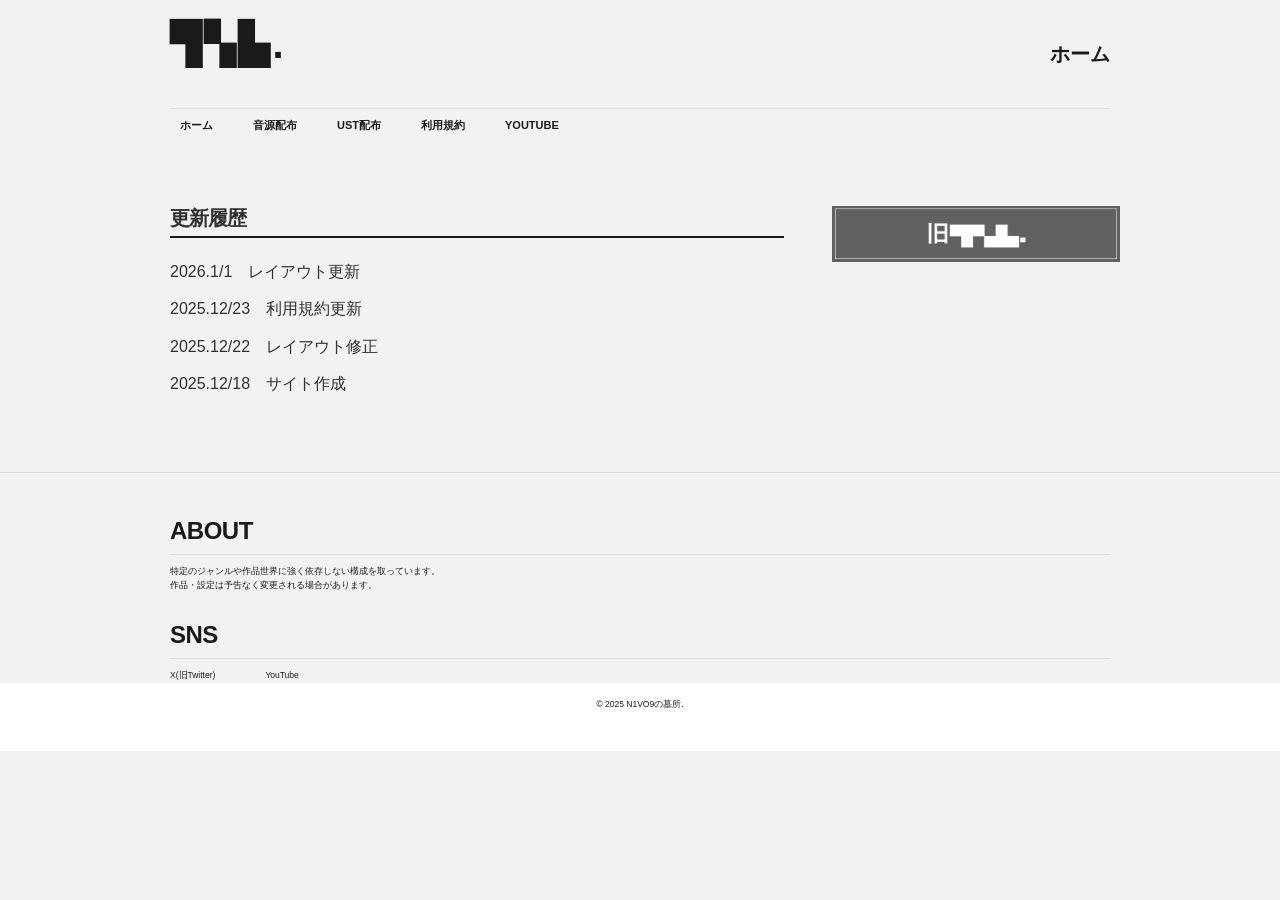
==== index.html @ b30d082d "Add files via upload" ====
<!doctype html>
<html lang="ja">
<head>
    <meta charset="UTF-8">
    <meta name="viewport" content="width=device-width, initial-scale=1.0">
    <title>Home | N1VO9の墓所</title>

    <!-- CSS -->
    <link rel="stylesheet" media="all" href="css/ress.min.css">
    <link rel="stylesheet" media="all" href="css/style.css">

    <!-- JavaScript -->
    <script src="js/jquery-3.6.0.min.js"></script>
    <script src="js/style.js"></script>
    <script src="js/news.js"></script>

    <!-- Favicon -->
    <link rel="icon" type="image/png" href="img/favicon.png">
</head>

<body>

<header>
    <div class="container">

        <div class="row">
            <div class="col span-12">
                <div class="head">
                    <h1>
                        <a href="index.html">▜▚▙.</a>
                    </h1>
                    <div class="telbox">ホーム</div>
                </div>
            </div>
        </div>

        <div class="row">
            <div class="col span-12">
                <nav>
                    <div id="open"></div>
                    <div id="close"></div>

                    <div id="navi">
                        <ul>
                            <li><a href="index.html">ホーム</a></li>
                            <li><a href="characters.html">音源配布</a></li>
                            <li><a href="ust.html">UST配布</a></li>
                            <li><a href="terms-and-conditions.html">利用規約</a></li>
                            <li><a href="youtube.html">YouTube</a></li>
                        </ul>
                    </div>
                </nav>
            </div>
        </div>

    </div>
</header>

<main>
    <div class="container">
        <div class="row">

            <!-- News -->
            <div class="col span-8">
                <div class="news">


            <!-- Intro -->
         <section class="ust-terms">
            <h2 class="section-title underline">更新履歴</h2>

                    <ul id="news-list">
                        <li>2026.1/1　レイアウト更新</li>
                        <li>2025.12/23　利用規約更新</li>
                        <li>2025.12/22　レイアウト修正</li>
                        <li>2025.12/18　サイト作成</li>
                    </ul>

                    <a href="javascript:void(0);" id="news-toggle" style="display:none; margin-top:1rem;">
                        もっと見る
                    </a>
                </div>
            </div>
        </section>

            <!-- Banners -->
            <div class="col span-4">
                <a href="#" target="_blank">
                    <img src="img/banner/banner.png" alt="へっだー1" style="margin-left:1rem;">
                </a>

            </div>

        </div>
    </div>
</main>

<footer>
    <div class="container">
        <div class="row_main">

            <div class="col span-4">
                <h5>ABOUT</h5>
                <p>特定のジャンルや作品世界に強く依存しない構成を取っています。
                <br>作品・設定は予告なく変更される場合があります。 </p>
            </div>

                <h5>SNS</h5>
            <div class="side-by-side">
                <a href="https://x.com/@21vo9" target="_blank">X(旧Twitter)</a>
                <a href="https://youtube.com/@nycta-nidoku?si=e53RmFhndZMLWxGj" target="_blank">YouTube</a>
            </div>
        </div>
    </div>

    <div class="copyright">
        <div class="container">
            <div class="row">
                <div class="col">
                    <p>&copy; 2025 N1VO9の墓所.</p>
                </div>
            </div>
        </div>
    </div>

</footer>

<p id="pagetop">
    <a href="#">TOP</a>
</p>

</body>
</html>
---- css/ress.min.css ----
/*!
 * ress.css • v1.2.2
 * MIT License
 * github.com/filipelinhares/ress
 */html{box-sizing:border-box;overflow-y:scroll;-webkit-text-size-adjust:100%}*,:after,:before{background-repeat:no-repeat;box-sizing:inherit}:after,:before{text-decoration:inherit;vertical-align:inherit}*{padding:0;margin:0}audio:not([controls]){display:none;height:0}hr{overflow:visible}article,aside,details,figcaption,figure,footer,header,main,menu,nav,section,summary{display:block}summary{display:list-item}small{font-size:80%}[hidden],template{display:none}abbr[title]{border-bottom:1px dotted;text-decoration:none}a{background-color:transparent;-webkit-text-decoration-skip:objects}a:active,a:hover{outline-width:0}code,kbd,pre,samp{font-family:monospace,monospace}b,strong{font-weight:bolder}dfn{font-style:italic}mark{background-color:#ff0;color:#000}sub,sup{font-size:75%;line-height:0;position:relative;vertical-align:baseline}sub{bottom:-.25em}sup{top:-.5em}input{border-radius:0}[role=button],[type=button],[type=reset],[type=submit],button{cursor:pointer}[disabled]{cursor:default}[type=number]{width:auto}[type=search]{-webkit-appearance:textfield}[type=search]::-webkit-search-cancel-button,[type=search]::-webkit-search-decoration{-webkit-appearance:none}textarea{overflow:auto;resize:vertical}button,input,optgroup,select,textarea{font:inherit}optgroup{font-weight:700}button{overflow:visible}[type=button]::-moz-focus-inner,[type=reset]::-moz-focus-inner,[type=submit]::-moz-focus-inner,button::-moz-focus-inner{border-style:0;padding:0}[type=button]::-moz-focus-inner,[type=reset]::-moz-focus-inner,[type=submit]::-moz-focus-inner,button:-moz-focusring{outline:1px dotted ButtonText}[type=reset],[type=submit],button,html [type=button]{-webkit-appearance:button}button,select{text-transform:none}button,input,select,textarea{background-color:transparent;border-style:none;color:inherit}select{-moz-appearance:none;-webkit-appearance:none}select::-ms-expand{display:none}select::-ms-value{color:currentColor}legend{border:0;color:inherit;display:table;max-width:100%;white-space:normal}::-webkit-file-upload-button{-webkit-appearance:button;font:inherit}[type=search]{-webkit-appearance:textfield;outline-offset:-2px}img{border-style:none}progress{vertical-align:baseline}svg:not(:root){overflow:hidden}audio,canvas,progress,video{display:inline-block}@media screen{[hidden~=screen]{display:inherit}[hidden~=screen]:not(:active):not(:focus):not(:target){position:absolute!important;clip:rect(0 0 0 0)!important}}[aria-busy=true]{cursor:progress}[aria-controls]{cursor:pointer}[aria-disabled]{cursor:default}::-moz-selection{background-color:#b3d4fc;color:#000;text-shadow:none}::selection{background-color:#b3d4fc;color:#000;text-shadow:none}
---- css/style.css ----
@charset "UTF-8";
@import url("grid.css");

/* =================================================
   Design Tokens
================================================= */
:root {
    --primary: #1a1a1a;
    --secondary: #f2f2f2;
    --surface: #ffffff;
    --line: #dddddd;
    --accent: #cccccc;

    --font-heading: 'Inter', sans-serif;
    --font-body: 'Noto Sans JP', sans-serif;
}

/* =================================================
   Reset / Base
================================================= */
* {
    margin: 0;
    padding: 0;
    box-sizing: border-box;
}

body {
    font-family: var(--font-body);
    color: var(--primary);
    background-color: var(--secondary);
    line-height: 1.7;
}

img {
    max-width: 100%;
    height: auto;
    display: block;
}

a {
    color: inherit;
    text-decoration: none;
    transition: opacity 0.3s ease;
}

a:hover {
    opacity: 0.6;
}

ul {
    list-style: none;
}

main {
    margin: 5rem 0;
}

.underline {
    border-bottom: 2px solid var(--primary);
    padding-bottom: 0.5rem;
}

/* =================================================
   Header
================================================= */
.head {
    display: flex;
    align-items: center;
    padding: 2rem 0;
    border-bottom: 1px solid var(--line);
}

.head h1 {
    font-family: var(--font-heading);
    font-weight: 800;
    letter-spacing: 0.08em;
}

.telbox {
    margin-left: auto;
    font-size: 2rem;
    font-family: var(--font-heading);
    font-weight: 600;
}

/* =================================================
   Navigation
================================================= */
nav ul {
    display: flex;
    gap: 2rem;
    margin-bottom: 1rem;
}

nav a {
    padding: 0.75rem 1rem;
    font-size: 1.1rem;
    font-weight: 600;
    text-transform: uppercase;
}

nav a:hover {
    background-color: var(--primary);
    color: var(--secondary);
}

/* =================================================
   Breadcrumb
================================================= */
.breadcrumb {
    margin-bottom: 2rem;
}

.breadcrumb li {
    display: inline-block;
    font-size: 0.8rem;
}

.breadcrumb li a {
    opacity: 0.6;
}

/* =================================================
   Characters Intro Text
================================================= */
.site-intro {
    margin: 3rem 0 4rem;
}

.site-intro p {
    font-size: 1.15rem;
    line-height: 2;
    opacity: 0.9;
}

.ust-terms {
    color: #303030;
}

.ust-terms0 {
    color: #818181;
}

/* =================================================
   Voicebank List (Cards)
================================================= */
.voicebank-section {
    margin-bottom: 4rem;
}

.section-title {
    font-family: var(--font-heading);
    font-weight: 800;
    font-size: 2rem;
    margin-bottom: 2rem;
}

.voicebank-list {
    display: grid;
    grid-template-columns: repeat(auto-fill, minmax(180px, 1fr));
    gap: 1.6rem;
}

.voicebank-card {
    background-color: var(--surface);
    border: 1px solid var(--line);
    padding: 0.9rem;
    text-align: center;
    transition: all 0.25s ease;
}

.voicebank-card:hover {
    border-color: var(--primary);
    box-shadow: 3px 3px 0 var(--primary);
    transform: translateY(-2px);
}

.voicebank-card img {
    width: 320px;
    max-width: 100%;
    margin: 0 auto 0.8rem;
    border: 1px solid var(--line);
}

.voicebank-card h3 {
    font-family: var(--font-heading);
    font-size: 1rem;
    font-weight: 700;
    margin-bottom: 0.2rem;
}

.voicebank-card .type {
    font-size: 0.8rem;
    opacity: 0.6;
}

/* =================================================
   Voicebank Detail Page
================================================= */
.voicebank-detail {
    margin-bottom: 4rem;
}

/* Character Name */
.character-name {
    margin-bottom: 2.5rem;
}

.character-name .ruby {
    font-size: 0.85rem;
    letter-spacing: 0.2em;
    color: var(--accent);
}

.character-name .name-main {
    font-family: var(--font-heading);
    font-size: 3rem;
    font-weight: 800;
    line-height: 1.1;
}

.character-name .name-en {
    font-size: 0.9rem;
    opacity: 0.5;
}

/* Profile Table */
.profile-table {
    width: 100%;
    border-collapse: collapse;
    margin: 1.5rem 0 3rem;
}

.profile-table tr {
    border-bottom: 1px solid var(--line);
}

.profile-table th,
.profile-table td {
    padding: 0.8rem 0.6rem;
    font-size: 0.95rem;
    vertical-align: top;
}

.profile-table th {
    width: 130px;
    font-weight: 500;
    letter-spacing: 0.1em;
    opacity: 0.85;
}

/* Other Settings */
.sub-title {
    font-family: var(--font-heading);
    font-size: 1.2rem;
    margin: 3rem 0 1rem;
}

.setting-list {
    margin-left: 1.2rem;
    margin-bottom: 3rem;
}

.setting-list li {
    list-style: disc;
    margin-bottom: 0.6rem;
}

/* =================================================
   Standing Image + Switch
================================================= */
.character-visual {
    position: relative;
    text-align: right;
    padding: 2rem;
}

.character-visual img {
    display: none;
    max-width: 360px;
    margin-left: auto;
}

.character-visual img.active {
    display: block;
}

.image-switch {
    margin-top: 1rem;
    display: flex;
    justify-content: flex-end;
    gap: 0.5rem;
}

.image-switch button {
    background: transparent;
    border: 1px solid var(--line);
    padding: 0.25rem 0.6rem;
    font-size: 0.75rem;
    cursor: pointer;
}

.image-switch button:hover {
    background-color: var(--accent);
    color: #fff;
    border-color: var(--accent);
}

/* =================================================
   UST List
================================================= */
.ust-list {
    border-top: 1px solid var(--line);
}

.ust-row {
    display: flex;
    justify-content: space-between;
    align-items: center;
    padding: 1.5rem 0;
    border-bottom: 1px solid var(--line);
    gap: 2rem;
}

.ust-title {
    font-family: var(--font-heading);
    font-weight: 700;
}

.ust-meta {
    font-size: 0.85rem;
    opacity: 0.7;
}

.ust-links {
    display: flex;
    gap: 0.75rem;
}

.ust-links .btn {
    padding: 0.6rem 1.4rem;
    border: 1px solid var(--primary);
    font-size: 0.8rem;
    font-weight: 700;
}

/* =================================================
   Footer
================================================= */
footer {
    background-color: var(--secondary);
    padding: 4rem 0;
    border-top: 1px solid var(--line);
}

footer h5 {
    font-family: var(--font-heading);
    font-weight: 700;
    border-bottom: 1px solid var(--line);
    padding-bottom: 0.5rem;
    margin-bottom: 1rem;
}

footer p,
footer a {
    font-size: 0.85rem;
    line-height: 1.6;
}

.copyright {
    text-align: center;
    padding: 1.5rem 0;
    background-color: var(--surface);
    font-size: 0.75rem;
}

/* =================================================
   Page Top
================================================= */
#pagetop {
    position: fixed;
    bottom: 20px;
    right: 20px;
}

#pagetop a {
    background-color: var(--primary);
    color: var(--secondary);
    width: 48px;
    height: 48px;
    display: flex;
    align-items: center;
    justify-content: center;
    font-size: 0.75rem;
    font-weight: 600;
}

/* =================================================
   Responsive
================================================= */
@media screen and (max-width: 768px) {

    .voicebank-card img {
        width: 200px;
    }

    .character-name .name-main {
        font-size: 2.2rem;
    }

    .character-visual img {
        max-width: 230px;
        margin: 0 auto;
    }

    .ust-row {
        flex-direction: column;
        align-items: flex-start;
    }

    .ust-links {
        align-self: flex-end;
    }
}

/* =========================
   Pagination
========================= */

#pagination {
    display: flex;
    justify-content: center; /* 中央寄せ */
    gap: 0.5rem;
    margin-top: 3rem;
}

.page-btn {
    background: transparent;
    border: 1px solid var(--line);
    padding: 0.4rem 0.8rem;
    font-size: 0.75rem;
    font-weight: 600;
    cursor: pointer;
}

.page-btn:hover:not(:disabled) {
    background-color: var(--primary);
    color: var(--secondary);
}

.page-btn:disabled {
    opacity: 0.4;
    cursor: default;
}

.page-btn.is-active {
    border-color: var(--primary);
}


.side-by-side {
    display: flex;
  width: auto;
  align-items: center;
    gap:50px;
}

.container {
    width: 90%;
    max-width: 980px;
    margin: 0 auto;
}


/* =========================
   YouTube Channel Cards
========================= */

.card-link {
    display: block;
    color: inherit;
}

.card-link:hover {
    opacity: 1;
}

.CH-card img {
    width: 125px;
    height: 125px;
    margin: 0 auto 0.8rem;
    border-radius: 50%;
    border: 1px solid var(--line);
    object-fit: cover;
}
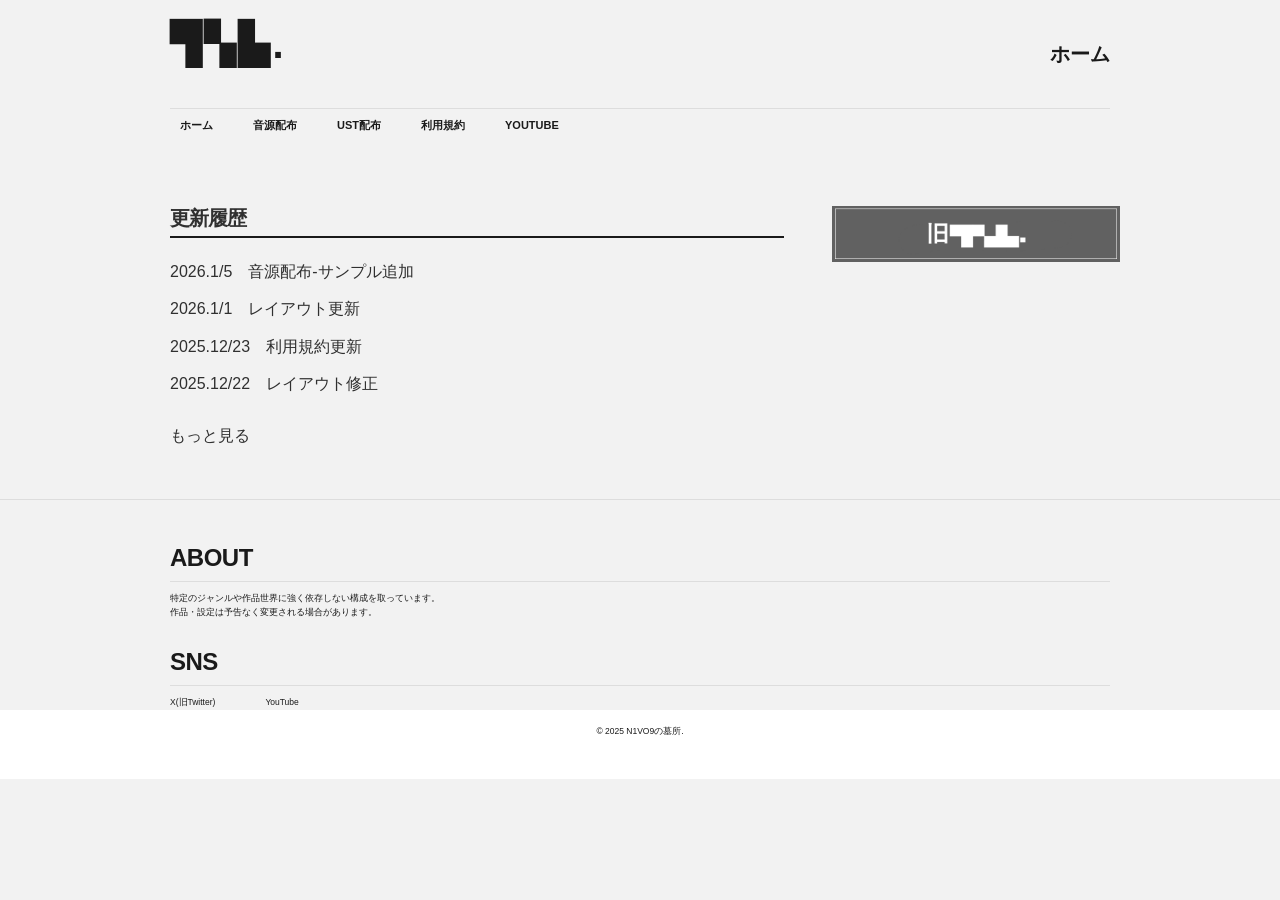
==== commit 3662573b: "Update index.html" ====
--- a/index.html
+++ b/index.html
@@ -70,6 +70,7 @@
             <h2 class="section-title underline">更新履歴</h2>
 
                     <ul id="news-list">
+                        <li>2026.1/5　音源配布-サンプル追加</li>
                         <li>2026.1/1　レイアウト更新</li>
                         <li>2025.12/23　利用規約更新</li>
                         <li>2025.12/22　レイアウト修正</li>
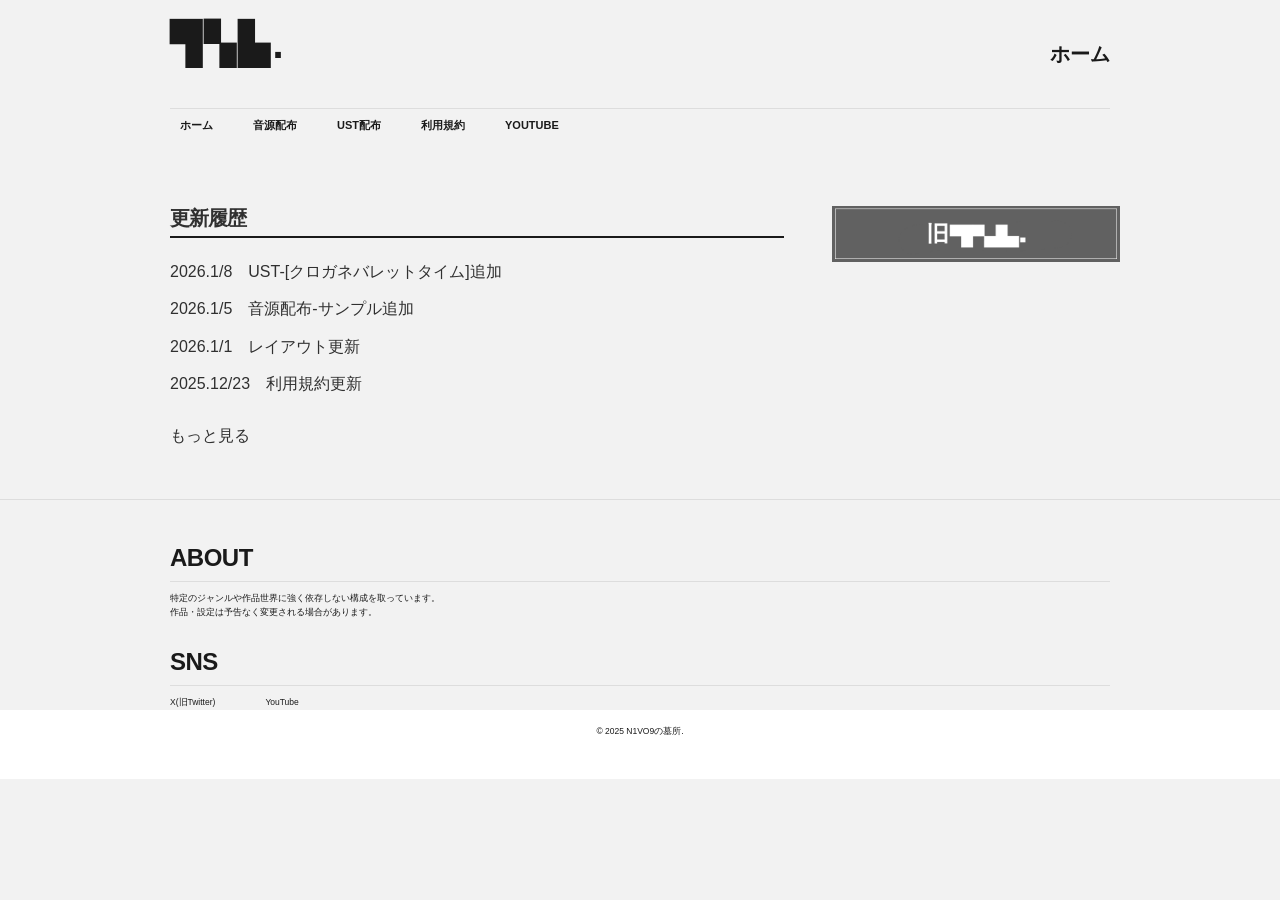
==== commit 4a5b9eb7: "Update index.html" ====
--- a/index.html
+++ b/index.html
@@ -70,6 +70,7 @@
             <h2 class="section-title underline">更新履歴</h2>
 
                     <ul id="news-list">
+                        <li>2026.1/8　UST-[クロガネバレットタイム]追加</li>
                         <li>2026.1/5　音源配布-サンプル追加</li>
                         <li>2026.1/1　レイアウト更新</li>
                         <li>2025.12/23　利用規約更新</li>
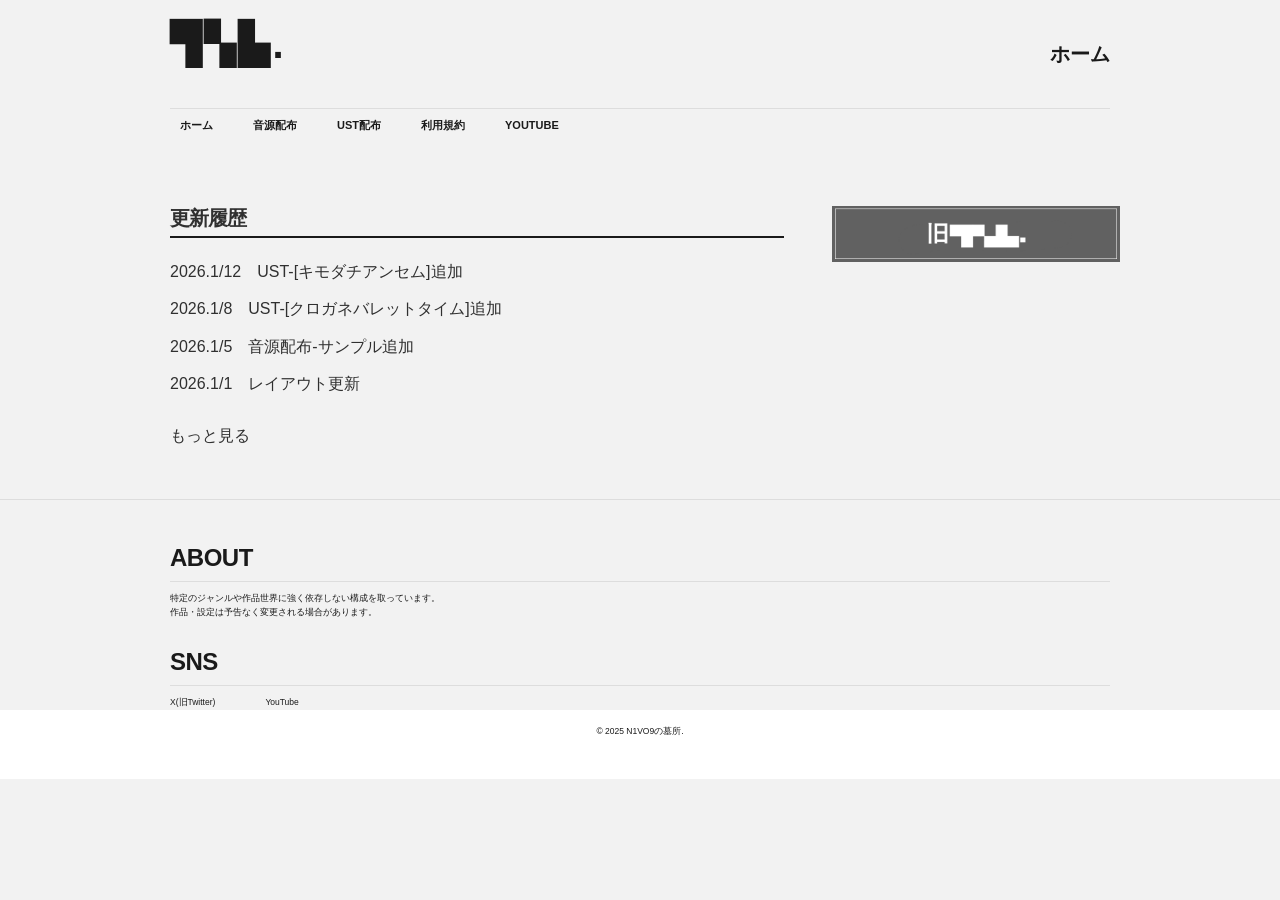
==== commit 91d57097: "Update index.html" ====
--- a/index.html
+++ b/index.html
@@ -70,6 +70,7 @@
             <h2 class="section-title underline">更新履歴</h2>
 
                     <ul id="news-list">
+                        <li>2026.1/12　UST-[キモダチアンセム]追加</li>
                         <li>2026.1/8　UST-[クロガネバレットタイム]追加</li>
                         <li>2026.1/5　音源配布-サンプル追加</li>
                         <li>2026.1/1　レイアウト更新</li>
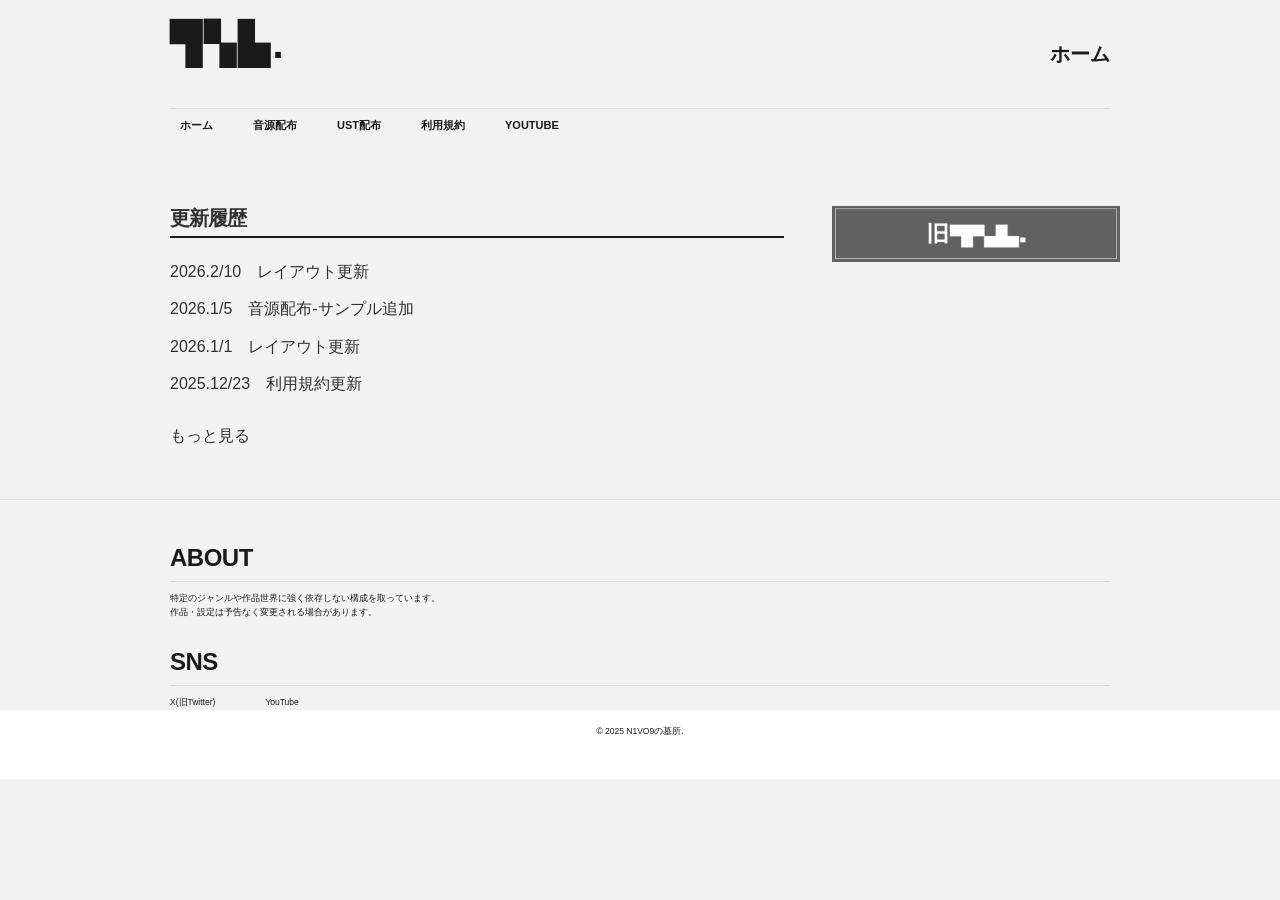
==== commit 90ff057d: "Update news list with new layout entry" ====
--- a/index.html
+++ b/index.html
@@ -70,8 +70,7 @@
             <h2 class="section-title underline">更新履歴</h2>
 
                     <ul id="news-list">
-                        <li>2026.1/12　UST-[キモダチアンセム]追加</li>
-                        <li>2026.1/8　UST-[クロガネバレットタイム]追加</li>
+                        <li>2026.2/10　レイアウト更新</li>
                         <li>2026.1/5　音源配布-サンプル追加</li>
                         <li>2026.1/1　レイアウト更新</li>
                         <li>2025.12/23　利用規約更新</li>
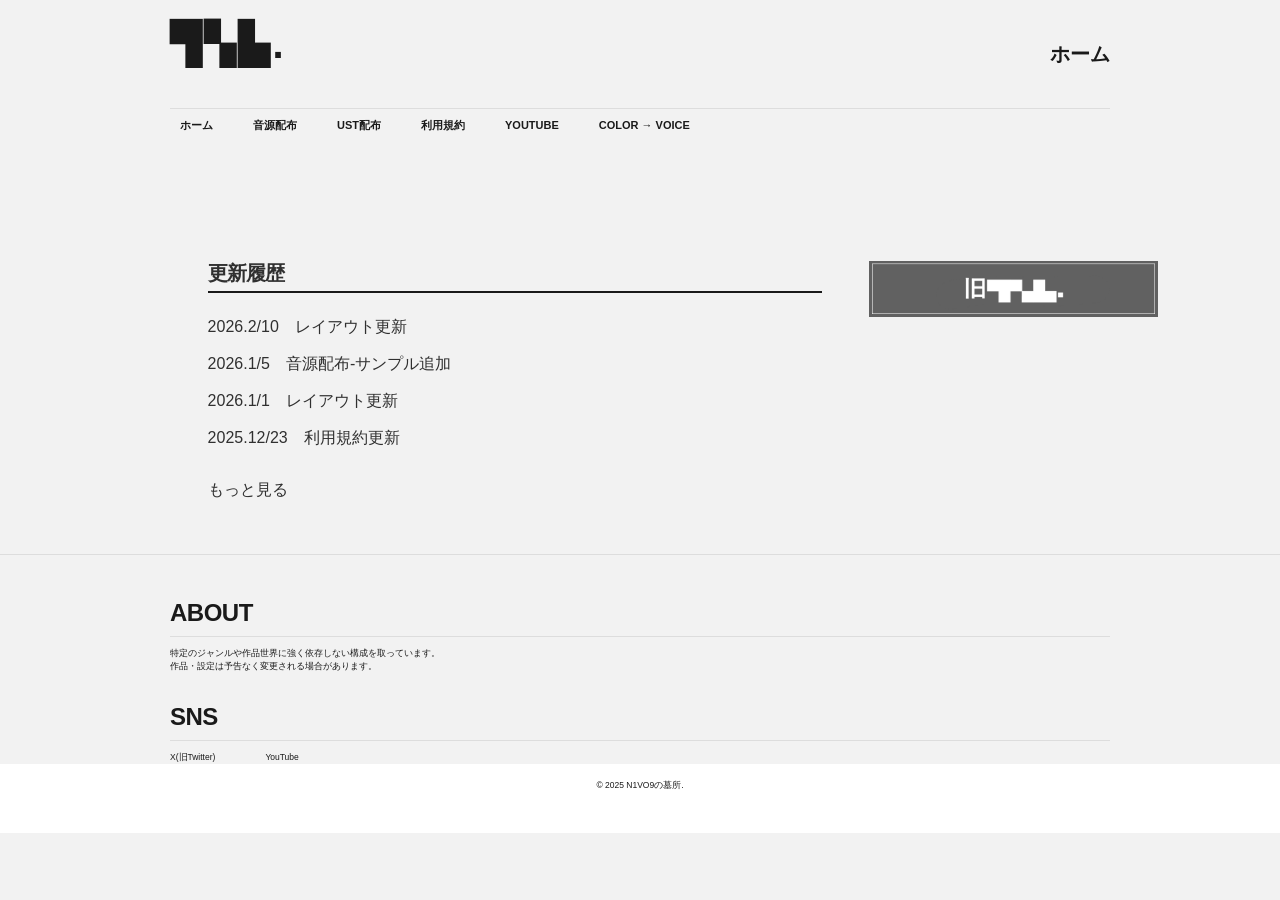
==== commit d8feac22: "Update index.html" ====
--- a/index.html
+++ b/index.html
@@ -47,6 +47,7 @@
                             <li><a href="ust.html">UST配布</a></li>
                             <li><a href="terms-and-conditions.html">利用規約</a></li>
                             <li><a href="youtube.html">YouTube</a></li>
+                            <li><a href="https://nida122.github.io/Color-Voice/">Color → Voice</li>
                         </ul>
                     </div>
                 </nav>
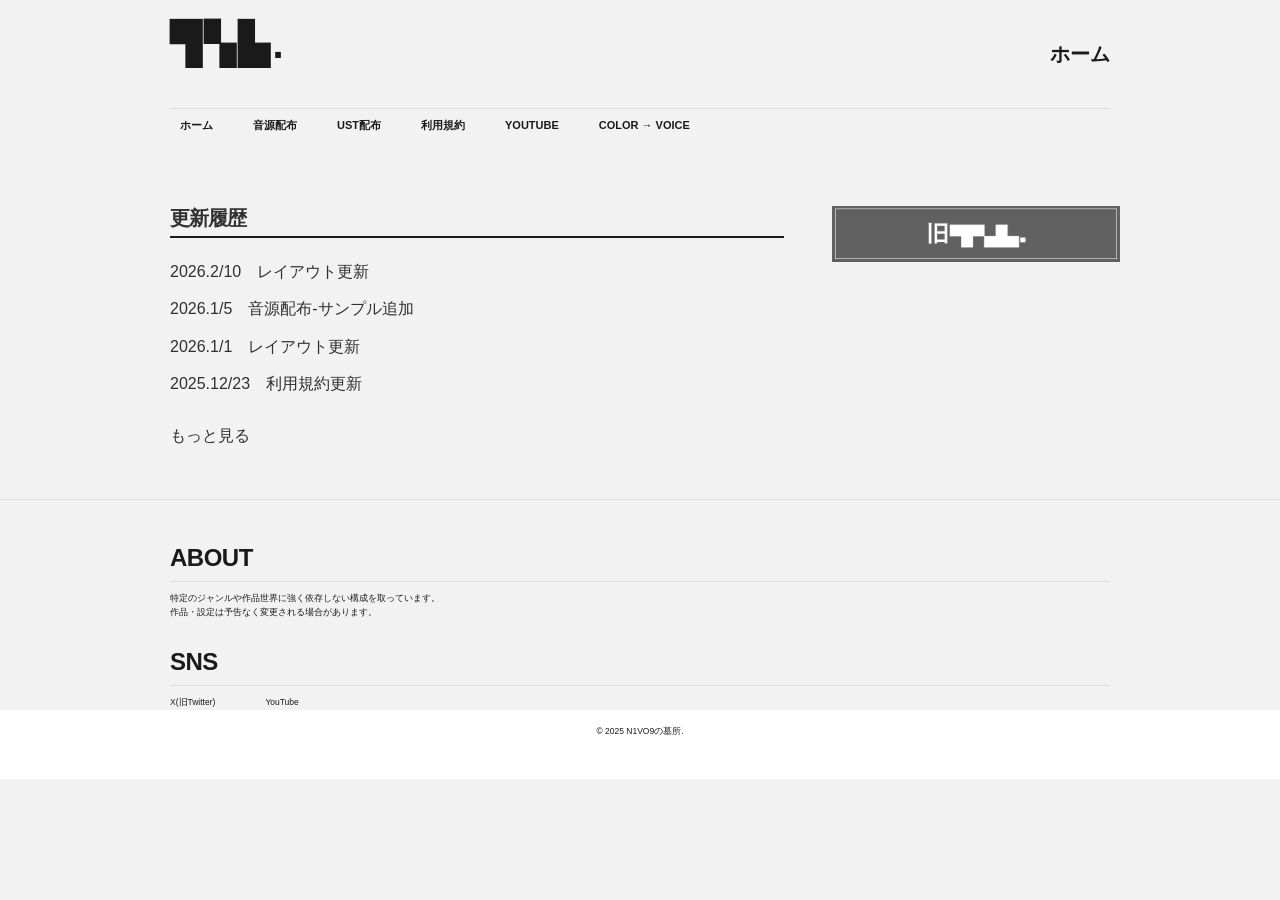
==== commit fd8544c1: "Update index.html" ====
--- a/index.html
+++ b/index.html
@@ -47,7 +47,7 @@
                             <li><a href="ust.html">UST配布</a></li>
                             <li><a href="terms-and-conditions.html">利用規約</a></li>
                             <li><a href="youtube.html">YouTube</a></li>
-                            <li><a href="https://nida122.github.io/Color-Voice/">Color → Voice</li>
+                            <li><a href="https://nida122.github.io/Color-Voice/">Color → Voice</a></li>
                         </ul>
                     </div>
                 </nav>
